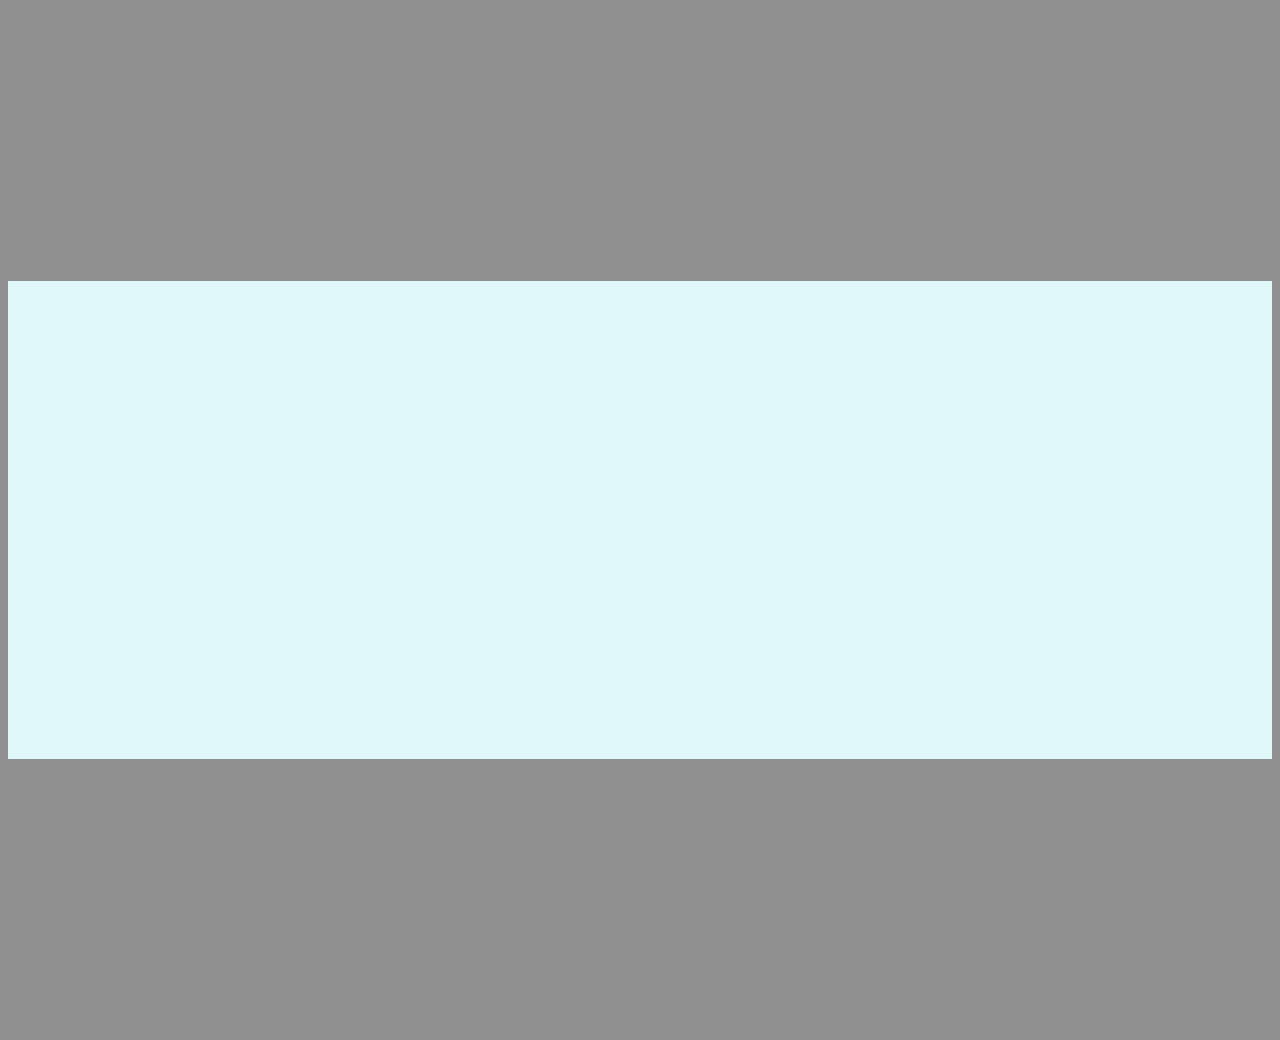
==== index.html @ 26e9c64b "Добавил в проект крайне удобное и рациональное нифига" ====
<!DOCTYPE html>
<html>
    <head>
        <meta charset="utf-8">
        <meta charset="utf-8">
        <link rel="stylesheet" href="https://stackpath.bootstrapcdn.com/bootstrap/4.1.1/css/bootstrap.min.css" integrity="sha384-WskhaSGFgHYWDcbwN70/dfYBj47jz9qbsMId/iRN3ewGhXQFZCSftd1LZCfmhktB" crossorigin="anonymous">
        <link rel="stylesheet" href="style.css"> <!-- Наши стили обязательно после стилей бутстрапа -->
        <link href="https://fonts.googleapis.com/css?family=Amatic+SC" rel="stylesheet"> <!-- Подключаем красивый шрифт -->
    </head>
    <body>
        <div class="grey-stripe">

        </div>
        <div class="cyan-stripe">

        </div>
        <div class="grey-stripe">

        </div>
    </body>
    <footer>
    </footer>
</html>
---- style.css ----
body
{
    background-color: rgba(144, 144, 144, 255);
    height: 100%;
}
.cyan-stripe
{
    background-color: rgba(224, 248, 250, 255);
    height: 478px;
}
.grey-stripe
{
    height: 273px;
}
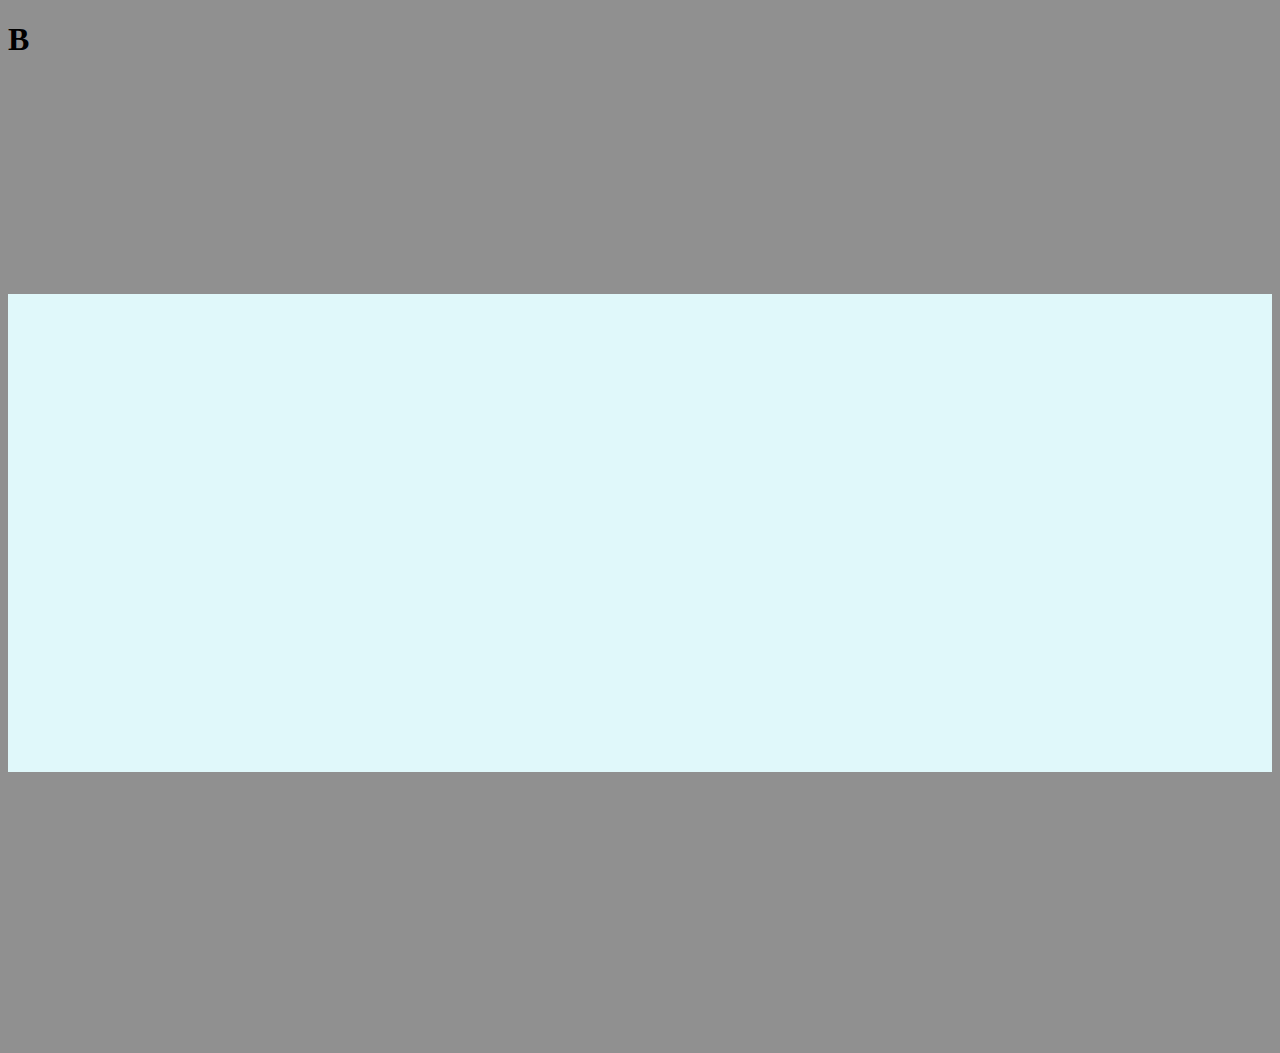
==== commit 75b0d9e2: "Добавил в проект чудесную буковку В (попытка 2)" ====
--- a/index.html
+++ b/index.html
@@ -9,7 +9,7 @@
     </head>
     <body>
         <div class="grey-stripe">
-
+            <h1>B</h1>
         </div>
         <div class="cyan-stripe">
 
